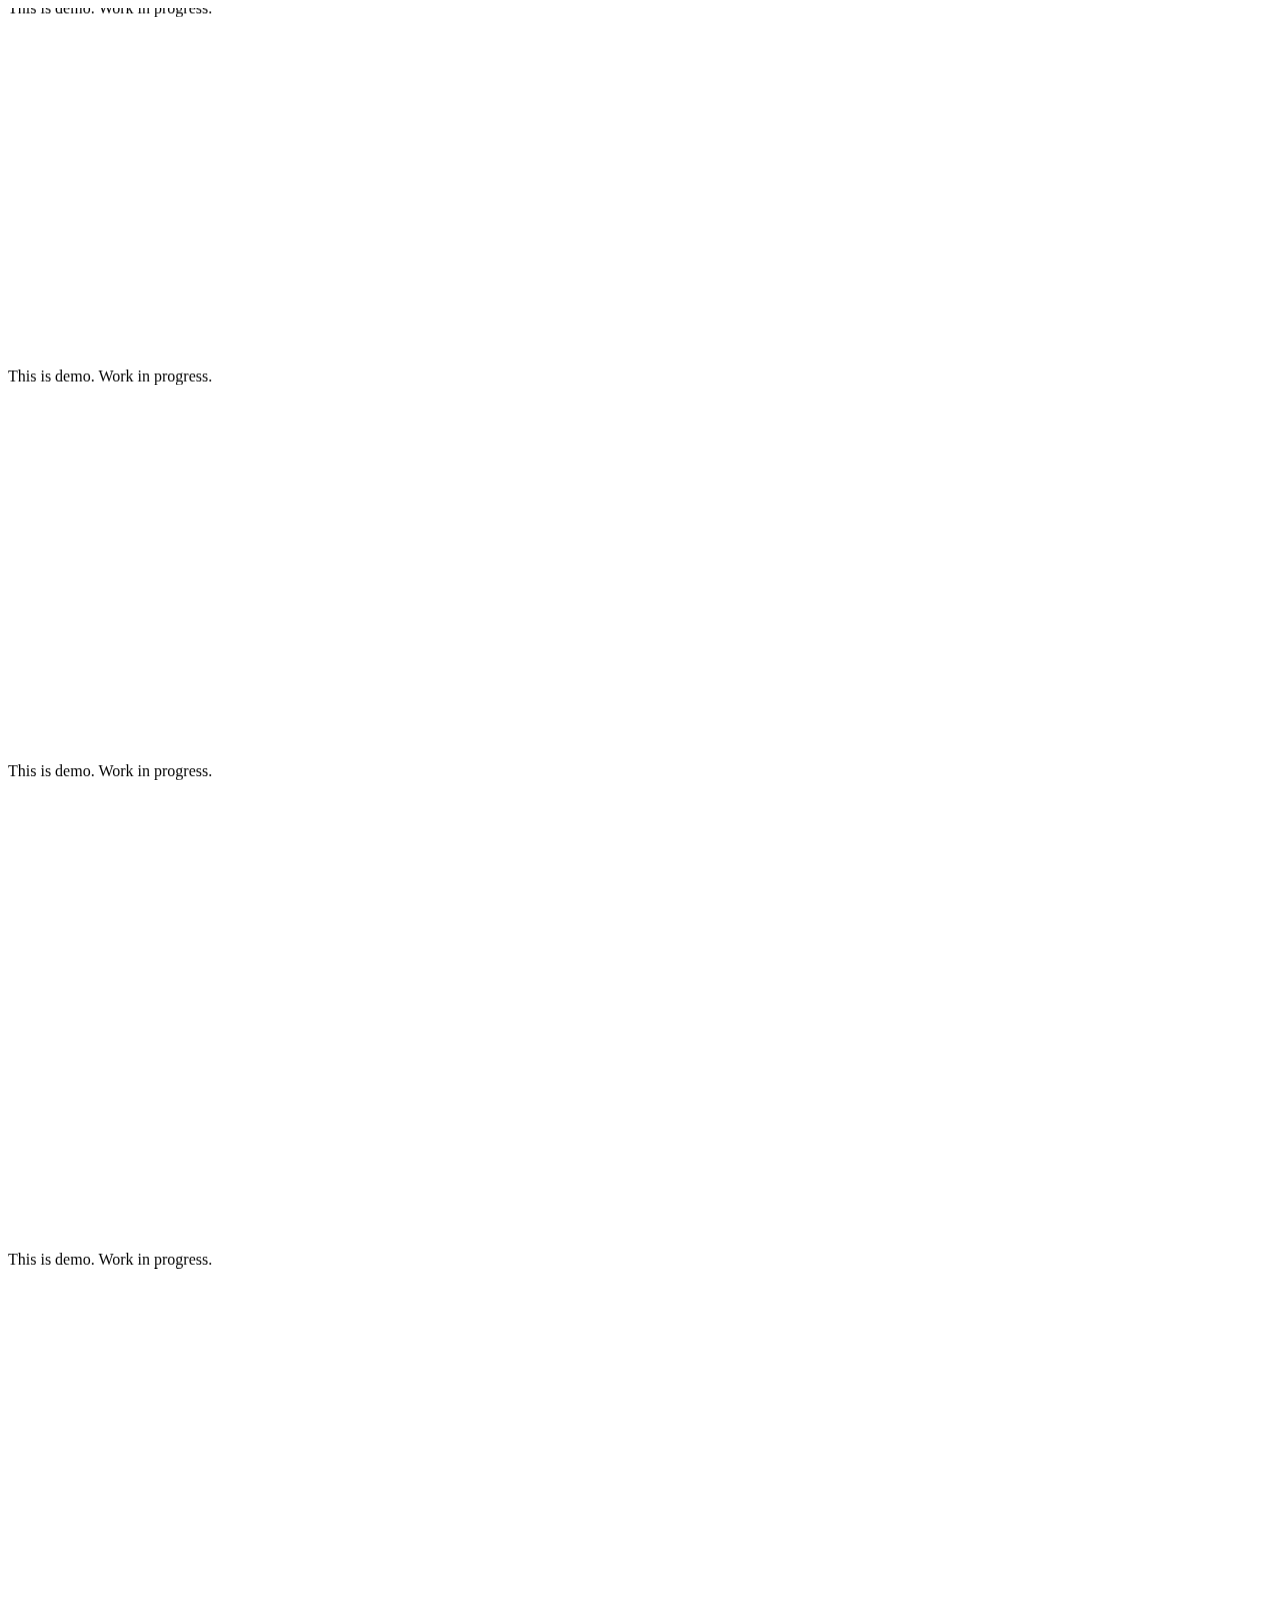
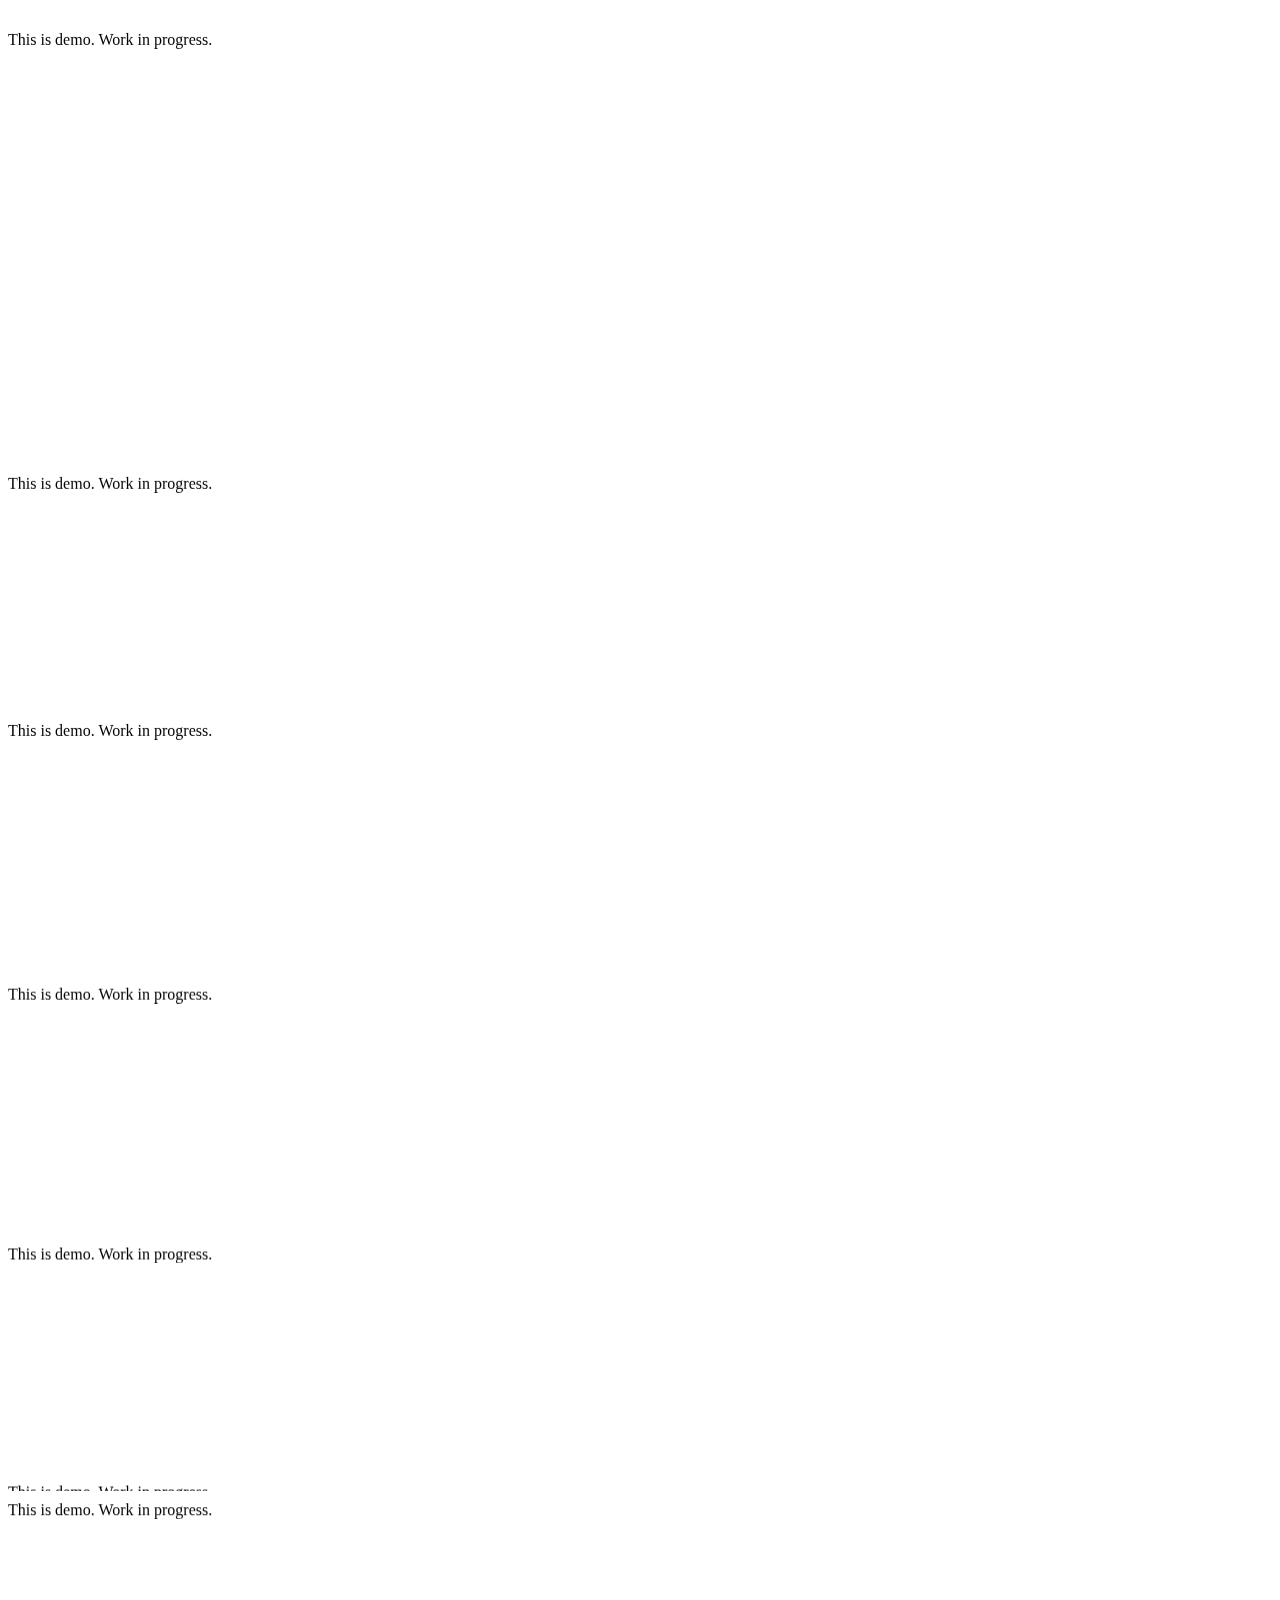
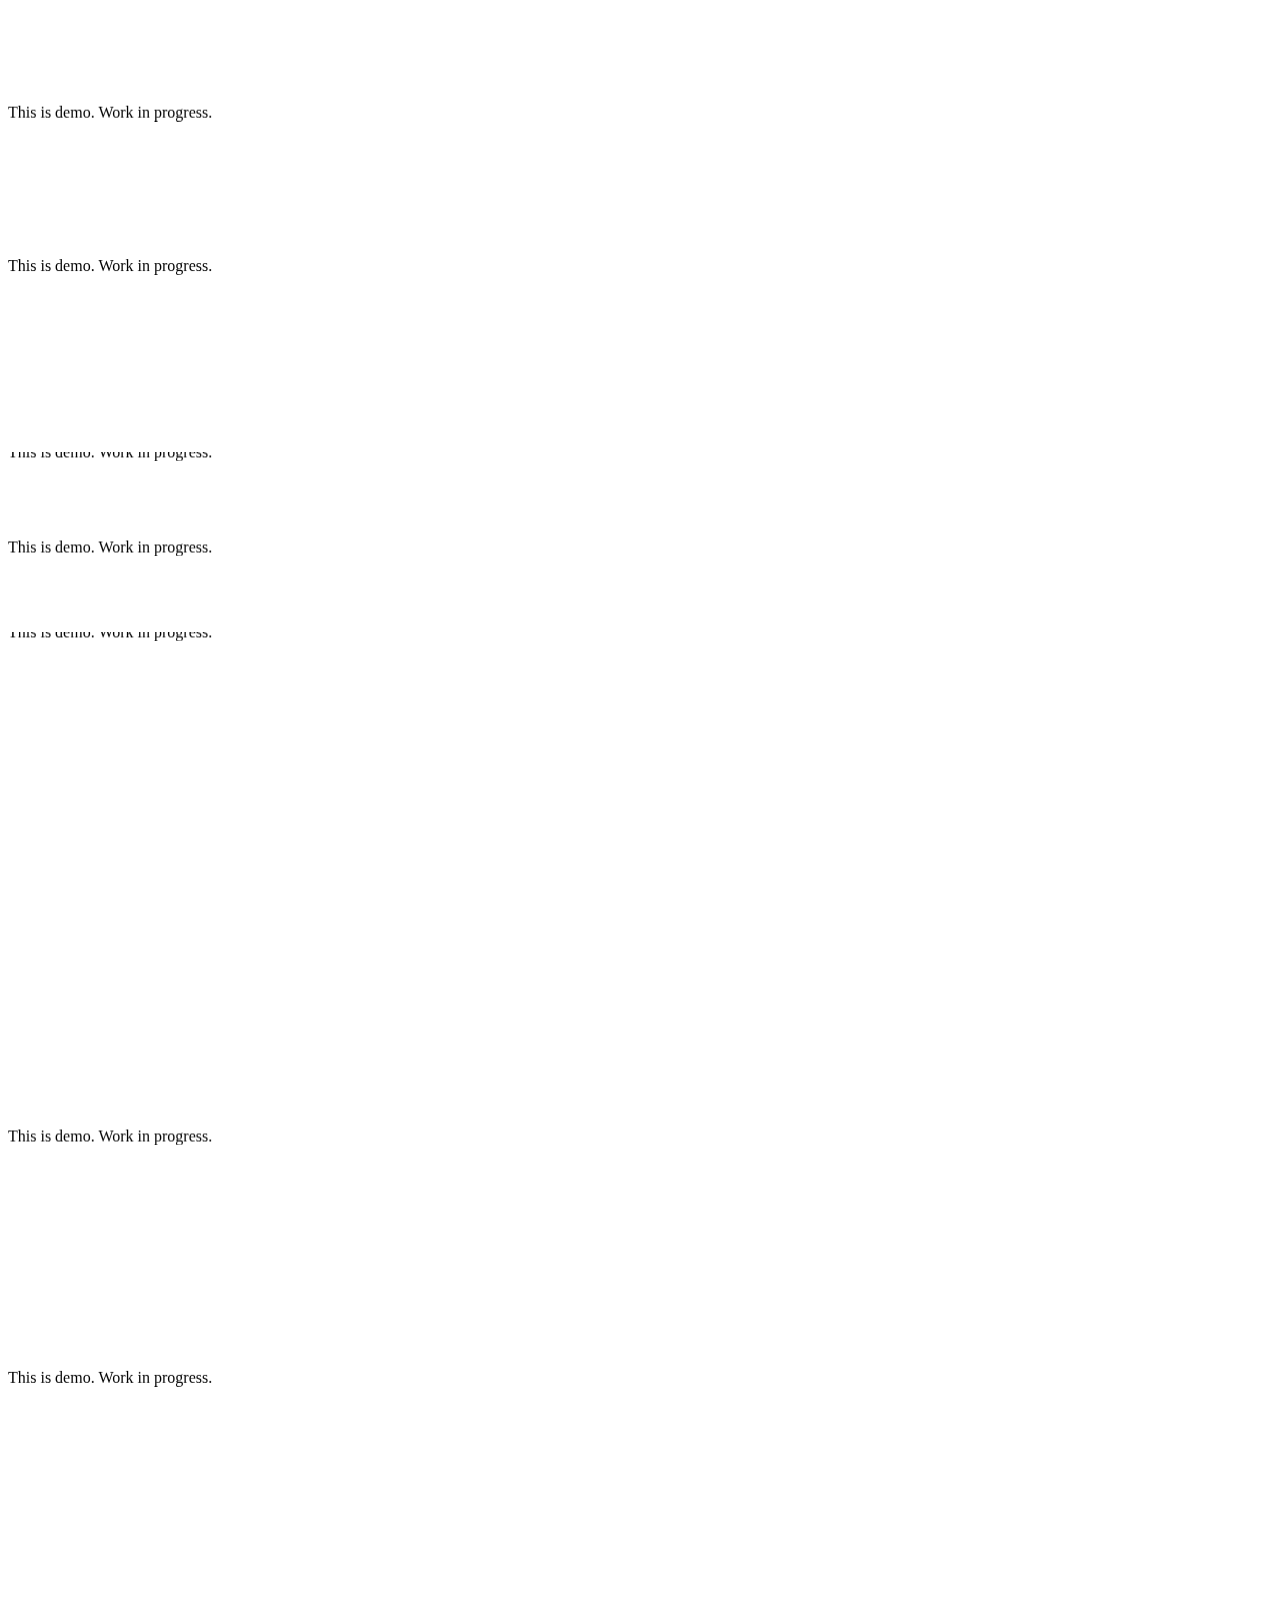
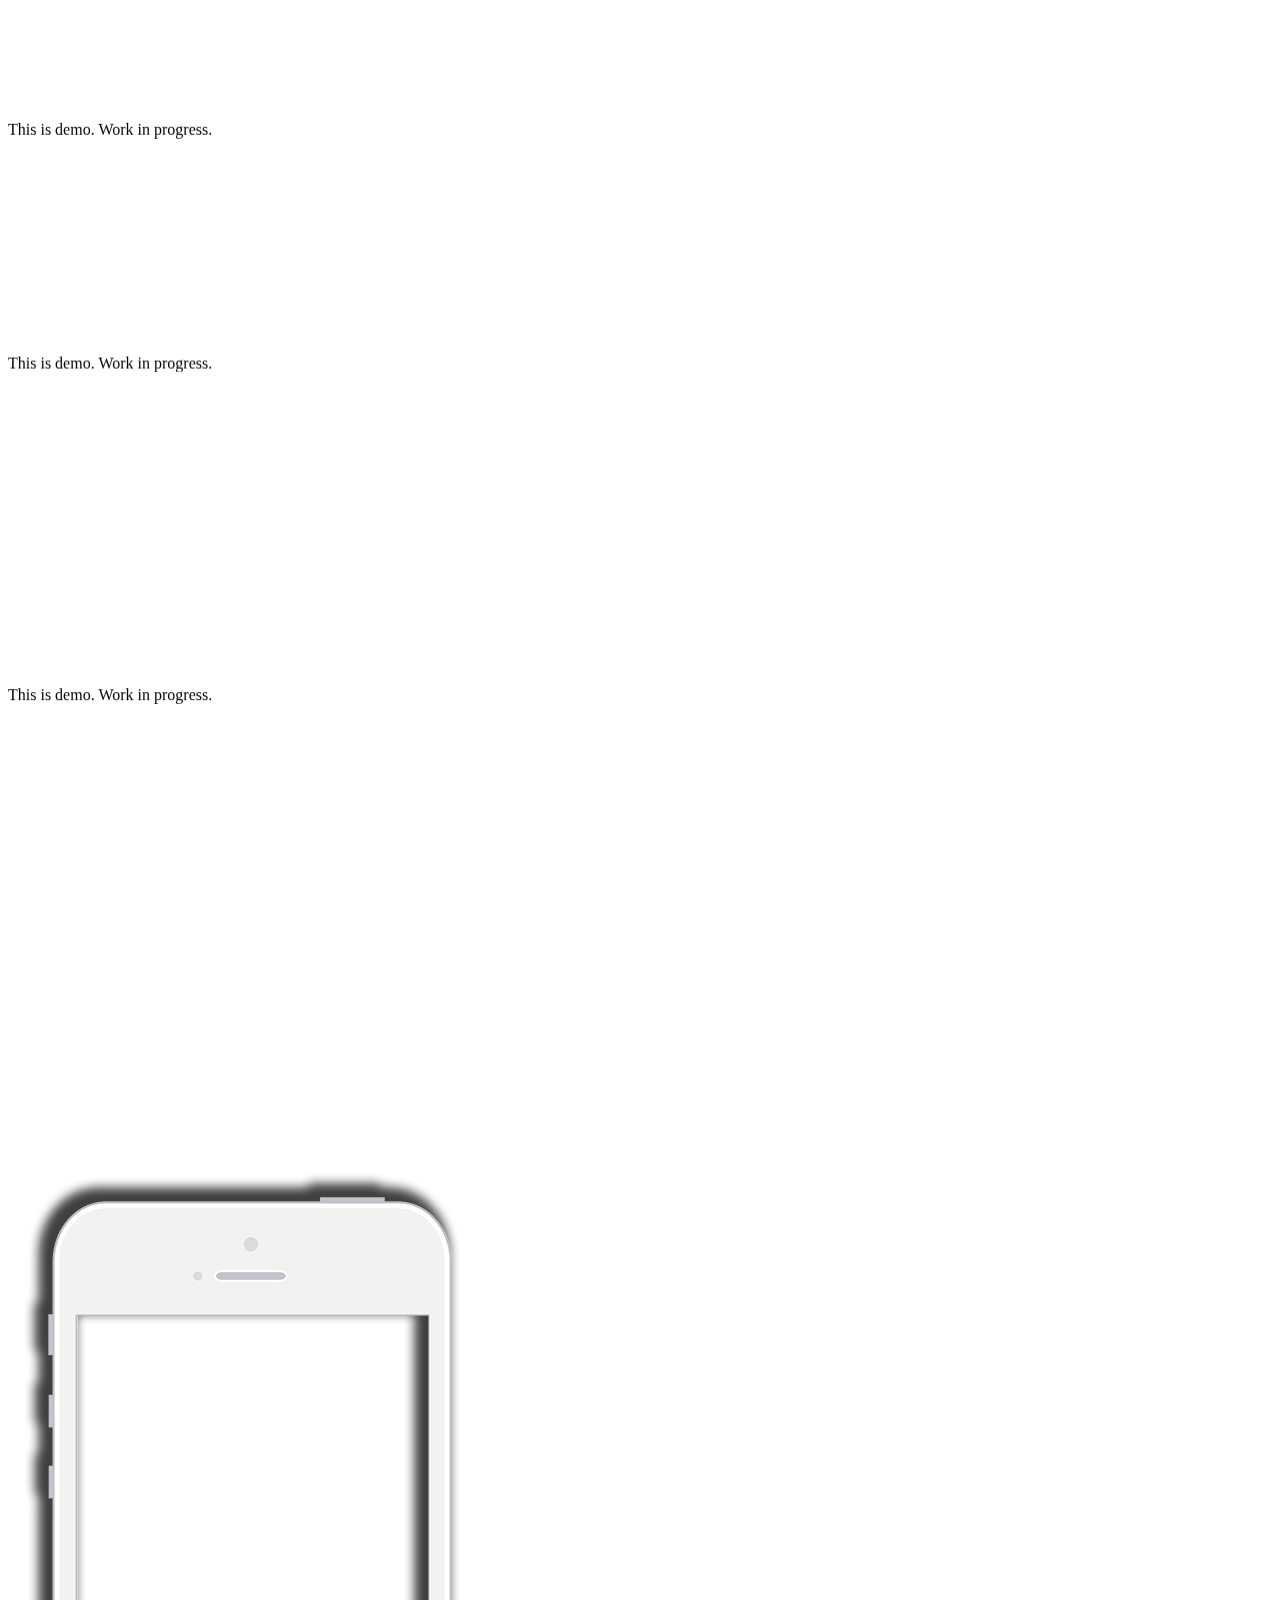
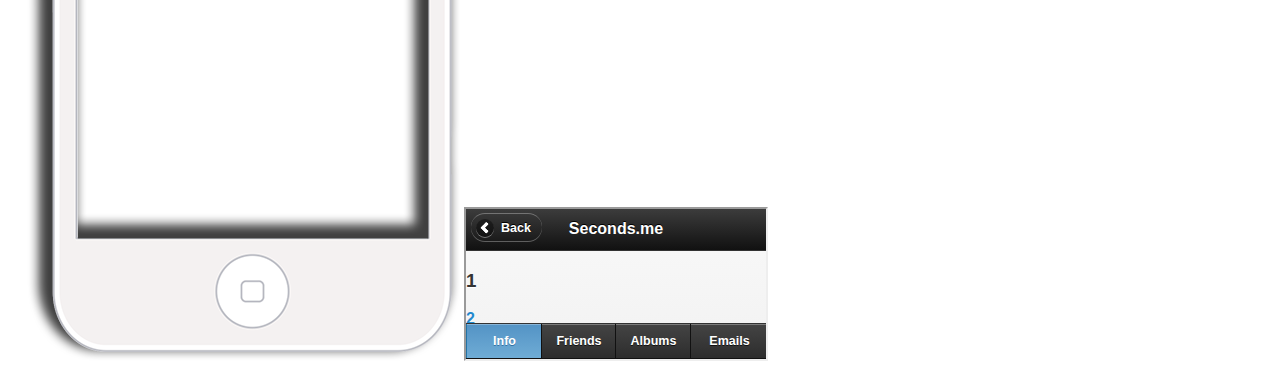
==== index.html @ c98db833 "initial" ====
<html>
<head>

	<title>jQuery Mobile Desktop Development Template</title>

	<script src="components/jquery/jquery.min.js"></script>
	<link href='http://fonts.googleapis.com/css?family=Open+Sans' rel='stylesheet' type='text/css'>

</head>

<body>

<div class="left">
	<marquee style="left:248;top:9;height:321;"scrollamount="1" direction="down">This is demo. Work in progress.</marquee>
	<marquee style="left:226;top:14;height:423;"direction="down">This is demo. Work in progress.</marquee>
	<marquee style="left:75;top:10;height:479;"scrollamount="3" direction="down">This is demo. Work in progress.</marquee>
	<marquee style="left:198;top:11;height:352;"scrollamount="4" direction="down">This is demo. Work in progress.</marquee>
	<marquee style="left:297;top:36;height:491;"scrollamount="7" direction="down">This is demo. Work in progress.</marquee>
	<marquee style="left:97;top:42;height:200;"scrollamount="2" direction="down">This is demo. Work in progress.</marquee>
	<marquee style="left:165;top:47;height:292;"scrollamount="7" direction="down">This is demo. Work in progress.</marquee>
	<marquee style="left:306;top:42;height:241;"scrollamount="4" direction="down">This is demo. Work in progress.</marquee>
	<marquee style="left:146;top:43;height:238;"direction="down">This is demo. Work in progress.</marquee>
	<marquee style="left:127;top:70;height:46;"scrollamount="6" direction="down">This is demo. Work in progress.</marquee>
	<marquee style="left:63;top:66;height:193;"scrollamount="3" direction="down">This is demo. Work in progress.</marquee>
	<marquee style="left:279;top:90;height:144;"scrollamount="4" direction="down">This is demo. Work in progress.</marquee>
	<marquee style="left:263;top:35;height:224;"scrollamount="5" direction="down">This is demo. Work in progress.</marquee>
	<marquee style="left:225;top:6;height:48;"scrollamount="1" direction="down">This is demo. Work in progress.</marquee>
	<marquee style="left:115;top:41;height:132;"scrollamount="6" direction="down">This is demo. Work in progress.</marquee>
	<marquee style="left:266;top:82;height:457;"scrollamount="1" direction="down">This is demo. Work in progress.</marquee>
	<marquee style="left:304;top:58;height:279;"direction="down">This is demo. Work in progress.</marquee>
	<marquee style="left:68;top:73;height:343;"scrollamount="2" direction="down">This is demo. Work in progress.</marquee>
	<marquee style="left:28;top:101;height:205;"scrollamount="3" direction="down">This is demo. Work in progress.</marquee>
	<marquee style="left:242;top:12;height:369;"scrollamount="6" direction="down">This is demo. Work in progress.</marquee>
	<marquee style="left:157;top:24;height:465;"scrollamount="2" direction="down">This is demo. Work in progress.</marquee>
</div>

<div class="right">
	<img id="template" class="absolute" src="images/iphone-template-drop-shadow.png">

	<iframe class="absolute" src="app.html"></iframe>
</div>

<script>
$(function() {
	var $body;
	
	$(window).on('DOMMouseScroll mousewheel', function (e) {
		$body = $("iframe").contents().find("body");

		var nCurrentScroll = $body.scrollTop();
		var nNewScroll = nCurrentScroll - e.originalEvent.wheelDelta;
		console.log(nNewScroll)
		$body.scrollTop(nNewScroll);

		return false;
	});
});
</script>

</body>
</html>
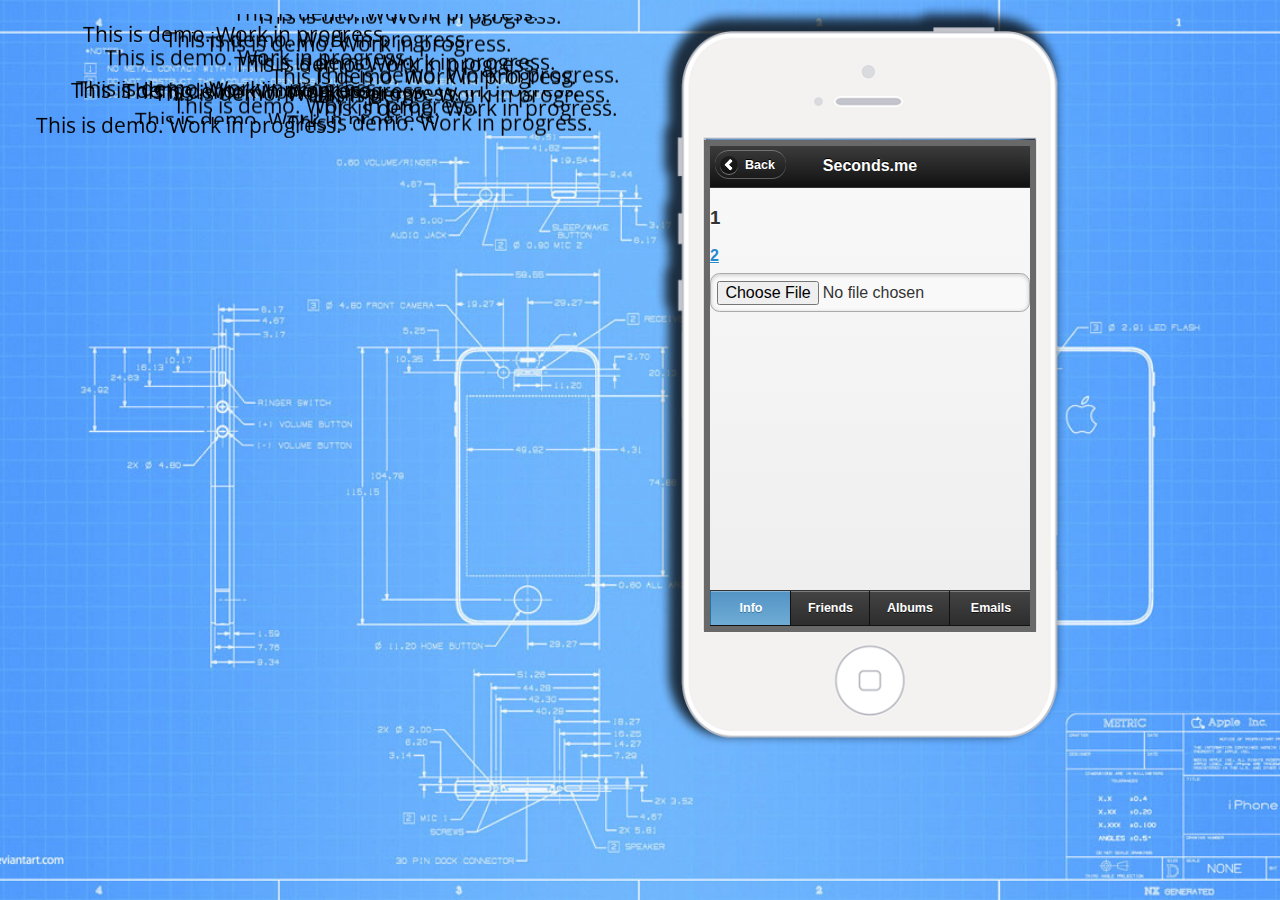
==== commit c9426e5b: "fixes" ====
--- a/index.html
+++ b/index.html
@@ -3,8 +3,9 @@
 
 	<title>jQuery Mobile Desktop Development Template</title>
 
-	<script src="components/jquery/jquery.min.js"></script>
+	<script src="scripts/jquery.min.js"></script>
 	<link href='http://fonts.googleapis.com/css?family=Open+Sans' rel='stylesheet' type='text/css'>
+	<link rel="stylesheet" href="styles/main.css" />
 
 </head>
 
--- a/styles/main.css
+++ b/styles/main.css
@@ -0,0 +1,44 @@
+html {
+    background: black url(../images/background.jpg) no-repeat center center fixed; 
+    -webkit-background-size: cover;
+    -moz-background-size: cover;
+    -o-background-size: cover;
+    background-size: cover;
+}
+
+.absolute {
+    position: absolute;
+}
+
+#template {
+    width: 425px;
+}
+
+iframe {
+    height: 480px;
+    width: 320px;
+    border: 6px solid rgb(105, 105, 105);
+    top: 157px;
+    left: 64px;
+}
+
+.left {
+    height: 1px;
+}
+.right {
+    margin-top: -25px;
+}
+
+.left, .right {
+    position: relative;
+    width: 50%;
+    display: block;
+    float: left;
+}
+
+marquee {
+    z-index:2;
+    position:absolute;
+    font-size: 1.3em;
+    font-family: 'Open Sans', sans-serif;
+}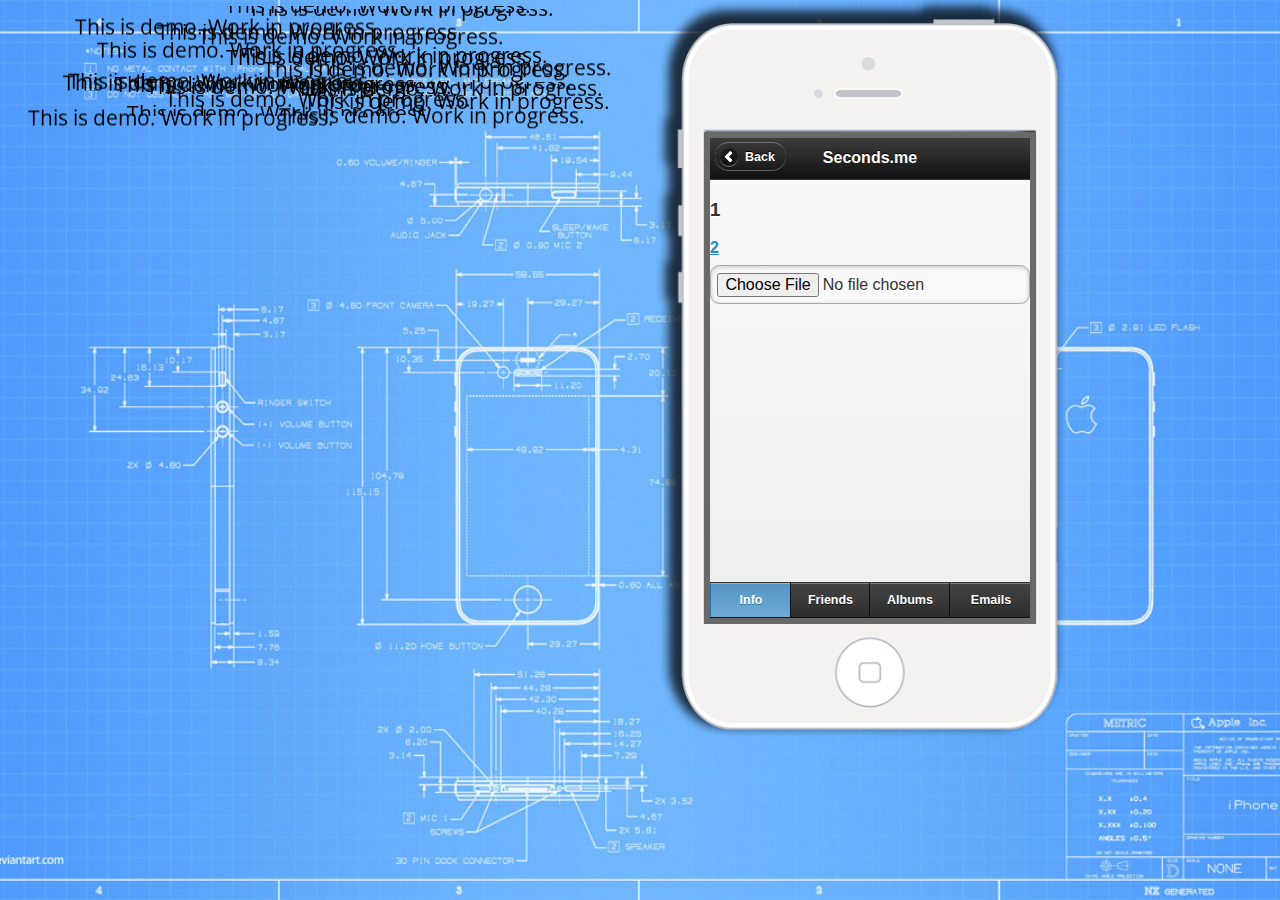
==== commit 29e58701: "responsive, reset" ====
--- a/index.html
+++ b/index.html
@@ -6,33 +6,36 @@
 	<script src="scripts/jquery.min.js"></script>
 	<link href='http://fonts.googleapis.com/css?family=Open+Sans' rel='stylesheet' type='text/css'>
 	<link rel="stylesheet" href="styles/main.css" />
+	<link rel="stylesheet" href="styles/reset.css" />
 
 </head>
 
 <body>
 
 <div class="left">
-	<marquee style="left:248;top:9;height:321;"scrollamount="1" direction="down">This is demo. Work in progress.</marquee>
-	<marquee style="left:226;top:14;height:423;"direction="down">This is demo. Work in progress.</marquee>
-	<marquee style="left:75;top:10;height:479;"scrollamount="3" direction="down">This is demo. Work in progress.</marquee>
-	<marquee style="left:198;top:11;height:352;"scrollamount="4" direction="down">This is demo. Work in progress.</marquee>
-	<marquee style="left:297;top:36;height:491;"scrollamount="7" direction="down">This is demo. Work in progress.</marquee>
-	<marquee style="left:97;top:42;height:200;"scrollamount="2" direction="down">This is demo. Work in progress.</marquee>
-	<marquee style="left:165;top:47;height:292;"scrollamount="7" direction="down">This is demo. Work in progress.</marquee>
-	<marquee style="left:306;top:42;height:241;"scrollamount="4" direction="down">This is demo. Work in progress.</marquee>
-	<marquee style="left:146;top:43;height:238;"direction="down">This is demo. Work in progress.</marquee>
-	<marquee style="left:127;top:70;height:46;"scrollamount="6" direction="down">This is demo. Work in progress.</marquee>
-	<marquee style="left:63;top:66;height:193;"scrollamount="3" direction="down">This is demo. Work in progress.</marquee>
-	<marquee style="left:279;top:90;height:144;"scrollamount="4" direction="down">This is demo. Work in progress.</marquee>
-	<marquee style="left:263;top:35;height:224;"scrollamount="5" direction="down">This is demo. Work in progress.</marquee>
-	<marquee style="left:225;top:6;height:48;"scrollamount="1" direction="down">This is demo. Work in progress.</marquee>
-	<marquee style="left:115;top:41;height:132;"scrollamount="6" direction="down">This is demo. Work in progress.</marquee>
-	<marquee style="left:266;top:82;height:457;"scrollamount="1" direction="down">This is demo. Work in progress.</marquee>
-	<marquee style="left:304;top:58;height:279;"direction="down">This is demo. Work in progress.</marquee>
-	<marquee style="left:68;top:73;height:343;"scrollamount="2" direction="down">This is demo. Work in progress.</marquee>
-	<marquee style="left:28;top:101;height:205;"scrollamount="3" direction="down">This is demo. Work in progress.</marquee>
-	<marquee style="left:242;top:12;height:369;"scrollamount="6" direction="down">This is demo. Work in progress.</marquee>
-	<marquee style="left:157;top:24;height:465;"scrollamount="2" direction="down">This is demo. Work in progress.</marquee>
+	<span id="marquee">
+		<marquee style="left:248;top:9;height:321;"scrollamount="1" direction="down">This is demo. Work in progress.</marquee>
+		<marquee style="left:226;top:14;height:423;"direction="down">This is demo. Work in progress.</marquee>
+		<marquee style="left:75;top:10;height:479;"scrollamount="3" direction="down">This is demo. Work in progress.</marquee>
+		<marquee style="left:198;top:11;height:352;"scrollamount="4" direction="down">This is demo. Work in progress.</marquee>
+		<marquee style="left:297;top:36;height:491;"scrollamount="7" direction="down">This is demo. Work in progress.</marquee>
+		<marquee style="left:97;top:42;height:200;"scrollamount="2" direction="down">This is demo. Work in progress.</marquee>
+		<marquee style="left:165;top:47;height:292;"scrollamount="7" direction="down">This is demo. Work in progress.</marquee>
+		<marquee style="left:306;top:42;height:241;"scrollamount="4" direction="down">This is demo. Work in progress.</marquee>
+		<marquee style="left:146;top:43;height:238;"direction="down">This is demo. Work in progress.</marquee>
+		<marquee style="left:127;top:70;height:46;"scrollamount="6" direction="down">This is demo. Work in progress.</marquee>
+		<marquee style="left:63;top:66;height:193;"scrollamount="3" direction="down">This is demo. Work in progress.</marquee>
+		<marquee style="left:279;top:90;height:144;"scrollamount="4" direction="down">This is demo. Work in progress.</marquee>
+		<marquee style="left:263;top:35;height:224;"scrollamount="5" direction="down">This is demo. Work in progress.</marquee>
+		<marquee style="left:225;top:6;height:48;"scrollamount="1" direction="down">This is demo. Work in progress.</marquee>
+		<marquee style="left:115;top:41;height:132;"scrollamount="6" direction="down">This is demo. Work in progress.</marquee>
+		<marquee style="left:266;top:82;height:457;"scrollamount="1" direction="down">This is demo. Work in progress.</marquee>
+		<marquee style="left:304;top:58;height:279;"direction="down">This is demo. Work in progress.</marquee>
+		<marquee style="left:68;top:73;height:343;"scrollamount="2" direction="down">This is demo. Work in progress.</marquee>
+		<marquee style="left:28;top:101;height:205;"scrollamount="3" direction="down">This is demo. Work in progress.</marquee>
+		<marquee style="left:242;top:12;height:369;"scrollamount="6" direction="down">This is demo. Work in progress.</marquee>
+		<marquee style="left:157;top:24;height:465;"scrollamount="2" direction="down">This is demo. Work in progress.</marquee>
+	</span>
 </div>
 
 <div class="right">
@@ -47,14 +50,29 @@
 	
 	$(window).on('DOMMouseScroll mousewheel', function (e) {
 		$body = $("iframe").contents().find("body");
-
 		var nCurrentScroll = $body.scrollTop();
 		var nNewScroll = nCurrentScroll - e.originalEvent.wheelDelta;
-		console.log(nNewScroll)
 		$body.scrollTop(nNewScroll);
-
 		return false;
 	});
+
+	var hidden = false;
+    $("body").keydown(function(event) {
+        if (event.keyCode == 32) {
+
+          if (hidden == false) {
+            hidden = true;
+            $("#marquee").slideDown();
+
+          } else {
+            hidden = false;
+            $("#marquee").slideUp();
+          }
+        } 
+     });
+
+
+
 });
 </script>
 
--- a/styles/main.css
+++ b/styles/main.css
@@ -1,44 +1,58 @@
-html {
-    background: black url(../images/background.jpg) no-repeat center center fixed; 
-    -webkit-background-size: cover;
-    -moz-background-size: cover;
-    -o-background-size: cover;
-    background-size: cover;
+@media (min-width: 601px) {
+    html {
+        background: black url(../images/background.jpg) no-repeat center center fixed; 
+        -webkit-background-size: cover;
+        -moz-background-size: cover;
+        -o-background-size: cover;
+        background-size: cover;
+    }
+
+    .absolute {
+        position: absolute;
+    }
+
+    #template {
+        width: 425px;
+    }
+
+    iframe {
+        height: 480px;
+        width: 320px;
+        border: 6px solid rgb(105, 105, 105);
+        top: 157px;
+        left: 64px;
+    }
+
+    .left {
+        height: 1px;
+    }
+    .right {
+        margin-top: -25px;
+    }
+
+    .left, .right {
+        position: relative;
+        width: 50%;
+        display: block;
+        float: left;
+    }
+
+    marquee {
+        z-index:2;
+        position:absolute;
+        font-size: 1.3em;
+        font-family: 'Open Sans', sans-serif;
+    }
 }
 
-.absolute {
-    position: absolute;
+@media (max-width: 600px) {
+    .left, #template {
+        display : none;
+    }
+
+    iframe {
+        width: 100%;
+        height: 100%;
+        border: 0;
+    }
 }
-
-#template {
-    width: 425px;
-}
-
-iframe {
-    height: 480px;
-    width: 320px;
-    border: 6px solid rgb(105, 105, 105);
-    top: 157px;
-    left: 64px;
-}
-
-.left {
-    height: 1px;
-}
-.right {
-    margin-top: -25px;
-}
-
-.left, .right {
-    position: relative;
-    width: 50%;
-    display: block;
-    float: left;
-}
-
-marquee {
-    z-index:2;
-    position:absolute;
-    font-size: 1.3em;
-    font-family: 'Open Sans', sans-serif;
-}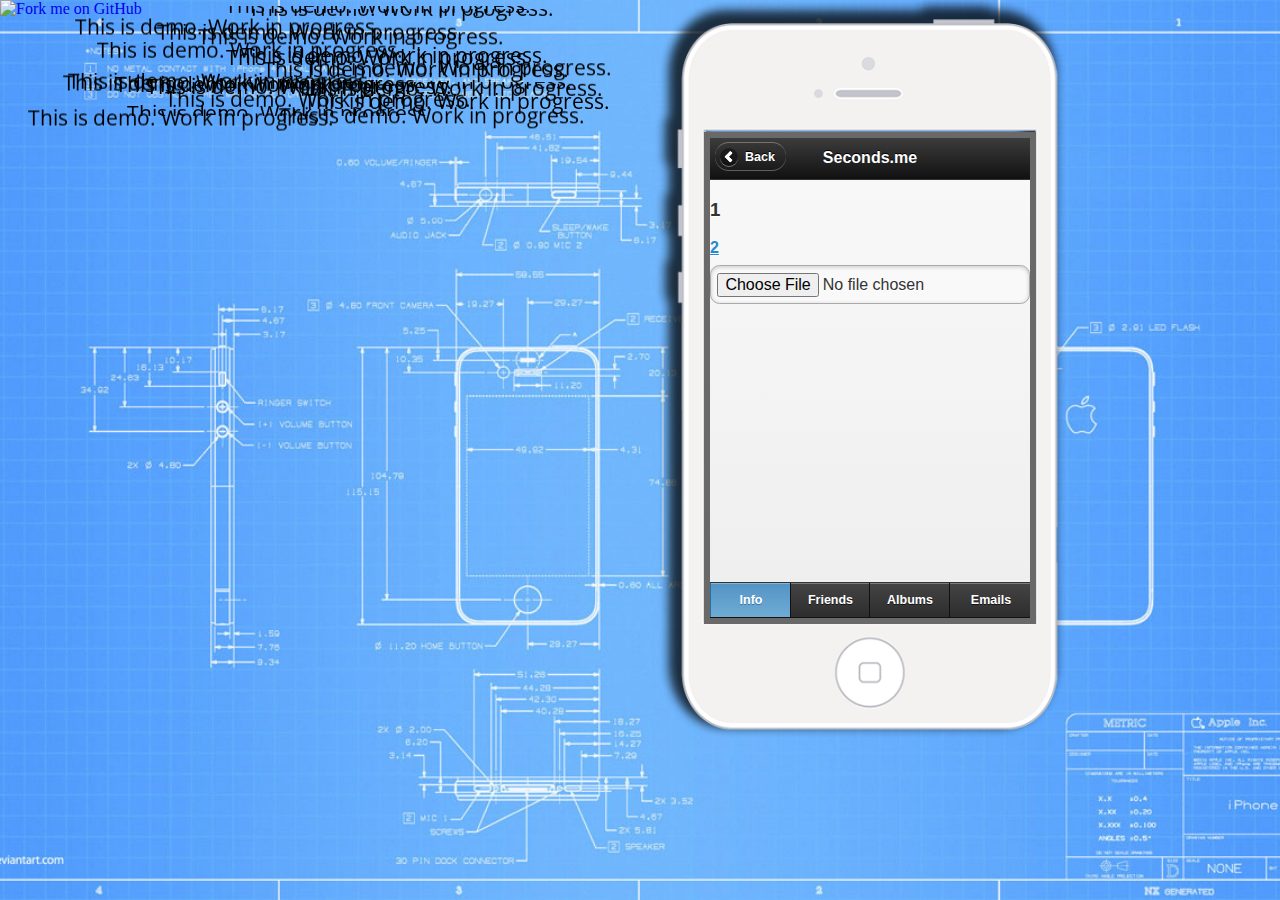
==== commit bc9e72d3: "github ribbon" ====
--- a/index.html
+++ b/index.html
@@ -11,6 +11,8 @@
 </head>
 
 <body>
+
+	<a class="ribbon" href="https://github.com/stefek99/jQuery-Mobile-Desktop-Development-Template"><img style="position: absolute; top: 0; left: 0; border: 0;" src="https://s3.amazonaws.com/github/ribbons/forkme_left_red_aa0000.png" alt="Fork me on GitHub"></a>
 
 <div class="left">
 	<span id="marquee">
--- a/styles/main.css
+++ b/styles/main.css
@@ -46,7 +46,7 @@
 }
 
 @media (max-width: 600px) {
-    .left, #template {
+    .left, #template, a.ribbon {
         display : none;
     }
 
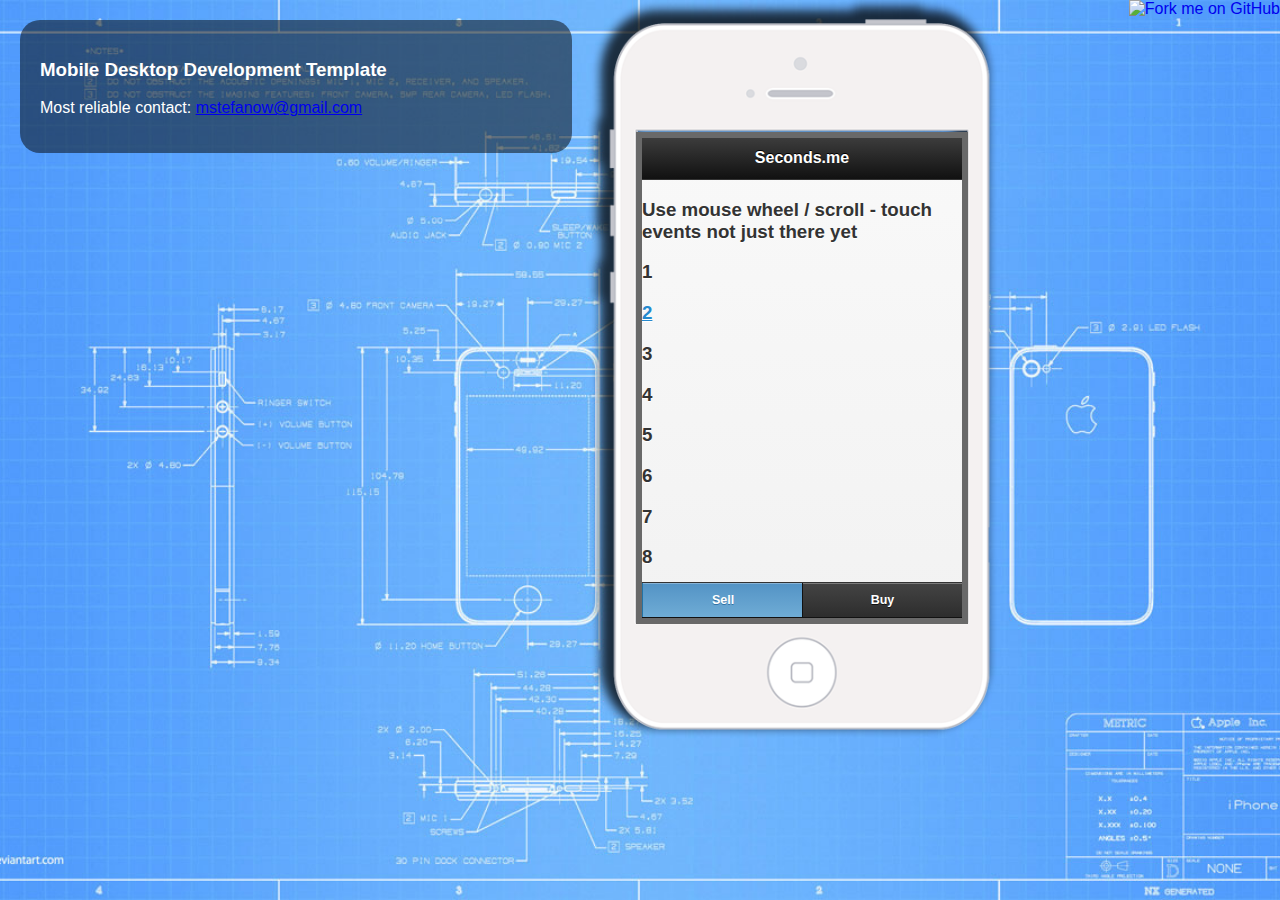
==== commit 854eafd3: "many many fixes" ====
--- a/index.html
+++ b/index.html
@@ -5,78 +5,40 @@
 
 	<script src="scripts/jquery.min.js"></script>
 	<link href='http://fonts.googleapis.com/css?family=Open+Sans' rel='stylesheet' type='text/css'>
-	<link rel="stylesheet" href="styles/main.css" />
-	<link rel="stylesheet" href="styles/reset.css" />
+	<link rel="stylesheet" href="styles/styles.css" />
 
 </head>
 
 <body>
 
-	<a class="ribbon" href="https://github.com/stefek99/jQuery-Mobile-Desktop-Development-Template"><img style="position: absolute; top: 0; left: 0; border: 0;" src="https://s3.amazonaws.com/github/ribbons/forkme_left_red_aa0000.png" alt="Fork me on GitHub"></a>
+	<a href="https://github.com/stefek99/jQuery-Mobile-Desktop-Development-Template"><img style="position: absolute; top: 0; right: 0; border: 0;" src="https://camo.githubusercontent.com/365986a132ccd6a44c23a9169022c0b5c890c387/68747470733a2f2f73332e616d617a6f6e6177732e636f6d2f6769746875622f726962626f6e732f666f726b6d655f72696768745f7265645f6161303030302e706e67" alt="Fork me on GitHub" data-canonical-src="https://s3.amazonaws.com/github/ribbons/forkme_right_red_aa0000.png"></a>
 
-<div class="left">
-	<span id="marquee">
-		<marquee style="left:248;top:9;height:321;"scrollamount="1" direction="down">This is demo. Work in progress.</marquee>
-		<marquee style="left:226;top:14;height:423;"direction="down">This is demo. Work in progress.</marquee>
-		<marquee style="left:75;top:10;height:479;"scrollamount="3" direction="down">This is demo. Work in progress.</marquee>
-		<marquee style="left:198;top:11;height:352;"scrollamount="4" direction="down">This is demo. Work in progress.</marquee>
-		<marquee style="left:297;top:36;height:491;"scrollamount="7" direction="down">This is demo. Work in progress.</marquee>
-		<marquee style="left:97;top:42;height:200;"scrollamount="2" direction="down">This is demo. Work in progress.</marquee>
-		<marquee style="left:165;top:47;height:292;"scrollamount="7" direction="down">This is demo. Work in progress.</marquee>
-		<marquee style="left:306;top:42;height:241;"scrollamount="4" direction="down">This is demo. Work in progress.</marquee>
-		<marquee style="left:146;top:43;height:238;"direction="down">This is demo. Work in progress.</marquee>
-		<marquee style="left:127;top:70;height:46;"scrollamount="6" direction="down">This is demo. Work in progress.</marquee>
-		<marquee style="left:63;top:66;height:193;"scrollamount="3" direction="down">This is demo. Work in progress.</marquee>
-		<marquee style="left:279;top:90;height:144;"scrollamount="4" direction="down">This is demo. Work in progress.</marquee>
-		<marquee style="left:263;top:35;height:224;"scrollamount="5" direction="down">This is demo. Work in progress.</marquee>
-		<marquee style="left:225;top:6;height:48;"scrollamount="1" direction="down">This is demo. Work in progress.</marquee>
-		<marquee style="left:115;top:41;height:132;"scrollamount="6" direction="down">This is demo. Work in progress.</marquee>
-		<marquee style="left:266;top:82;height:457;"scrollamount="1" direction="down">This is demo. Work in progress.</marquee>
-		<marquee style="left:304;top:58;height:279;"direction="down">This is demo. Work in progress.</marquee>
-		<marquee style="left:68;top:73;height:343;"scrollamount="2" direction="down">This is demo. Work in progress.</marquee>
-		<marquee style="left:28;top:101;height:205;"scrollamount="3" direction="down">This is demo. Work in progress.</marquee>
-		<marquee style="left:242;top:12;height:369;"scrollamount="6" direction="down">This is demo. Work in progress.</marquee>
-		<marquee style="left:157;top:24;height:465;"scrollamount="2" direction="down">This is demo. Work in progress.</marquee>
-	</span>
-</div>
+	<div class="left info">
+		<h3>Mobile Desktop Development Template</h3>
 
-<div class="right">
-	<img id="template" class="absolute" src="images/iphone-template-drop-shadow.png">
+		<p>
+			Most reliable contact: <a href="mailto:mstefanow@gmail.com">mstefanow@gmail.com</a>
+		</p>
+	</div>
 
-	<iframe class="absolute" src="app.html"></iframe>
-</div>
+	<div class="right">
+		<img id="template" class="absolute" src="images/iphone-template-drop-shadow.png">
 
-<script>
-$(function() {
-	var $body;
-	
-	$(window).on('DOMMouseScroll mousewheel', function (e) {
-		$body = $("iframe").contents().find("body");
-		var nCurrentScroll = $body.scrollTop();
-		var nNewScroll = nCurrentScroll - e.originalEvent.wheelDelta;
-		$body.scrollTop(nNewScroll);
-		return false;
+		<!-- http://en.wikipedia.org/wiki/Same-origin_policy -->
+		<iframe class="absolute" src="app.html" scrolling="no"></iframe>
+	</div>
+
+	<script>
+	$(function() {
+		$(window).on('DOMMouseScroll mousewheel', function (e) {
+			var $body = $("iframe").contents().find("body");
+			var nCurrentScroll = $body.scrollTop();
+			var nNewScroll = nCurrentScroll - e.originalEvent.wheelDelta;
+			$body.scrollTop(nNewScroll);
+			return false;
+		});
 	});
-
-	var hidden = false;
-    $("body").keydown(function(event) {
-        if (event.keyCode == 32) {
-
-          if (hidden == false) {
-            hidden = true;
-            $("#marquee").slideDown();
-
-          } else {
-            hidden = false;
-            $("#marquee").slideUp();
-          }
-        } 
-     });
-
-
-
-});
-</script>
+	</script>
 
 </body>
 </html>--- a/styles/styles.css
+++ b/styles/styles.css
@@ -0,0 +1,68 @@
+* { 
+    font-family: "Helvetica Neue", Helvetica, Arial, sans-serif;
+}
+
+html, body {
+    margin: 0;
+    padding: 0;
+    border: 0;
+}
+
+.info {
+    background: rgba(1,1,1,0.5);
+    display: inline-block;
+    margin-top: 20px;
+    margin-left: 20px;
+    padding: 20px;
+    border-radius: 20px;
+    color: white;
+}
+
+@media (min-width: 601px) {
+    html {
+        background: black url(../images/background.jpg) no-repeat center center fixed; 
+        -webkit-background-size: cover;
+        -moz-background-size: cover;
+        -o-background-size: cover;
+        background-size: cover;
+    }
+
+    .absolute {
+        position: absolute;
+    }
+
+    #template {
+        width: 425px;
+    }
+
+    iframe {
+        height: 480px;
+        width: 320px;
+        border: 6px solid rgb(105, 105, 105);
+        top: 157px;
+        left: 64px;
+    }
+
+    .right {
+        margin-top: -25px;
+    }
+
+    .left, .right {
+        position: relative;
+        width: 40%;
+        display: block;
+        float: left;
+    }
+}
+
+@media (max-width: 600px) {
+    .left, #template, a.ribbon {
+        display : none;
+    }
+
+    iframe {
+        width: 100%;
+        height: 100%;
+        border: 0;
+    }
+}
